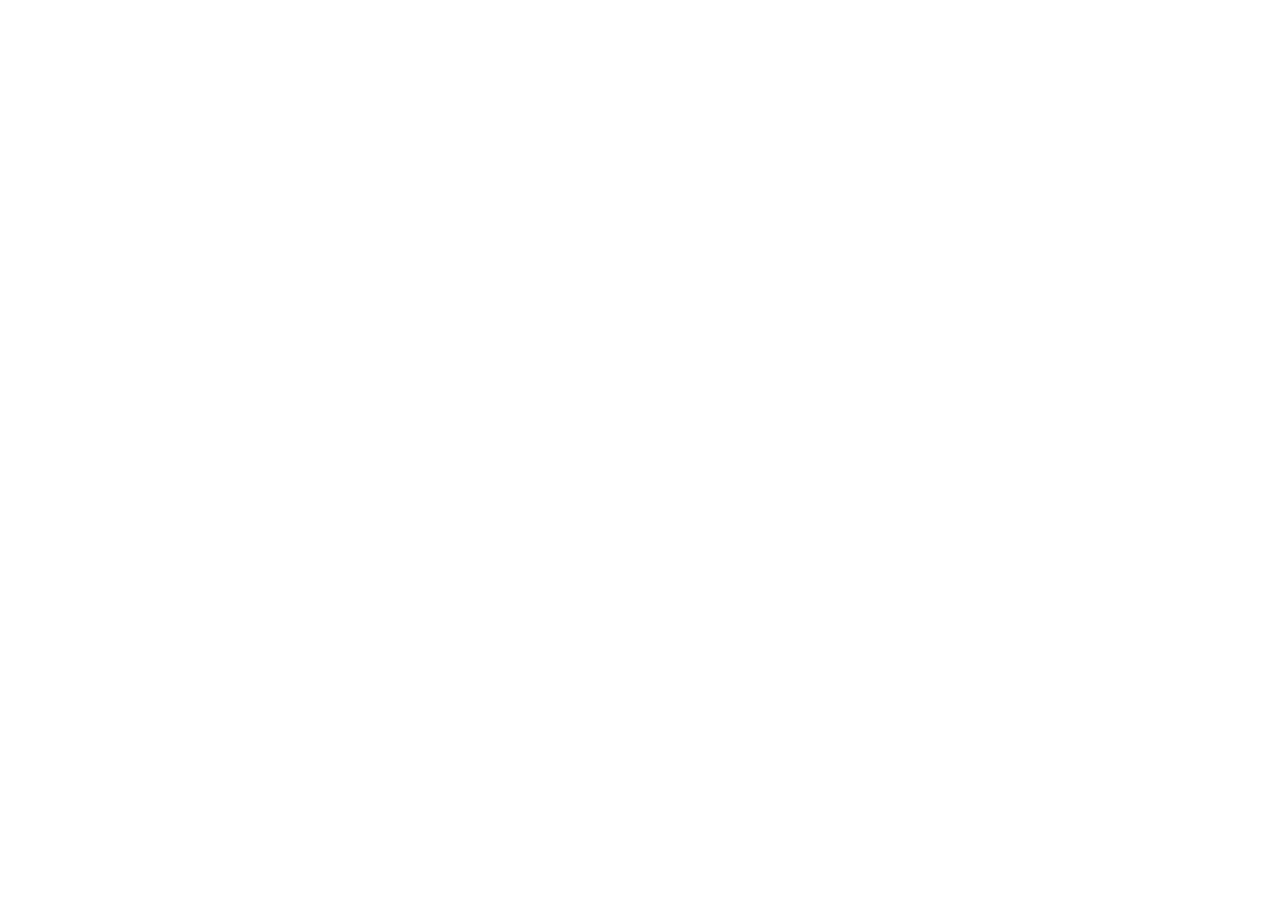
==== index.html @ 142ba4b9 "add index" ====
<!DOCTYPE html>
<html lang="ru">	<!--язык русский-->
    <head>
        <meta charset="UTF-8" />	<!--кодировка-->
        <title>Зад. 3</title>	<!--заголовок-->
    </head>
    
    <body>
        <!--Семантика-->
        <header>
            <!--шапка сайта или раздела-->
        </header>

        <main>	<!--основное содержимое-->
            <section>
                <!--секция 1-->
            </section>

            <section>
                <!--секция 1-->
            </section>
        </main>

        <footer>
            <!--Низ -->
        </footer>
        <!--/Семантика-->

    </body>
</html>
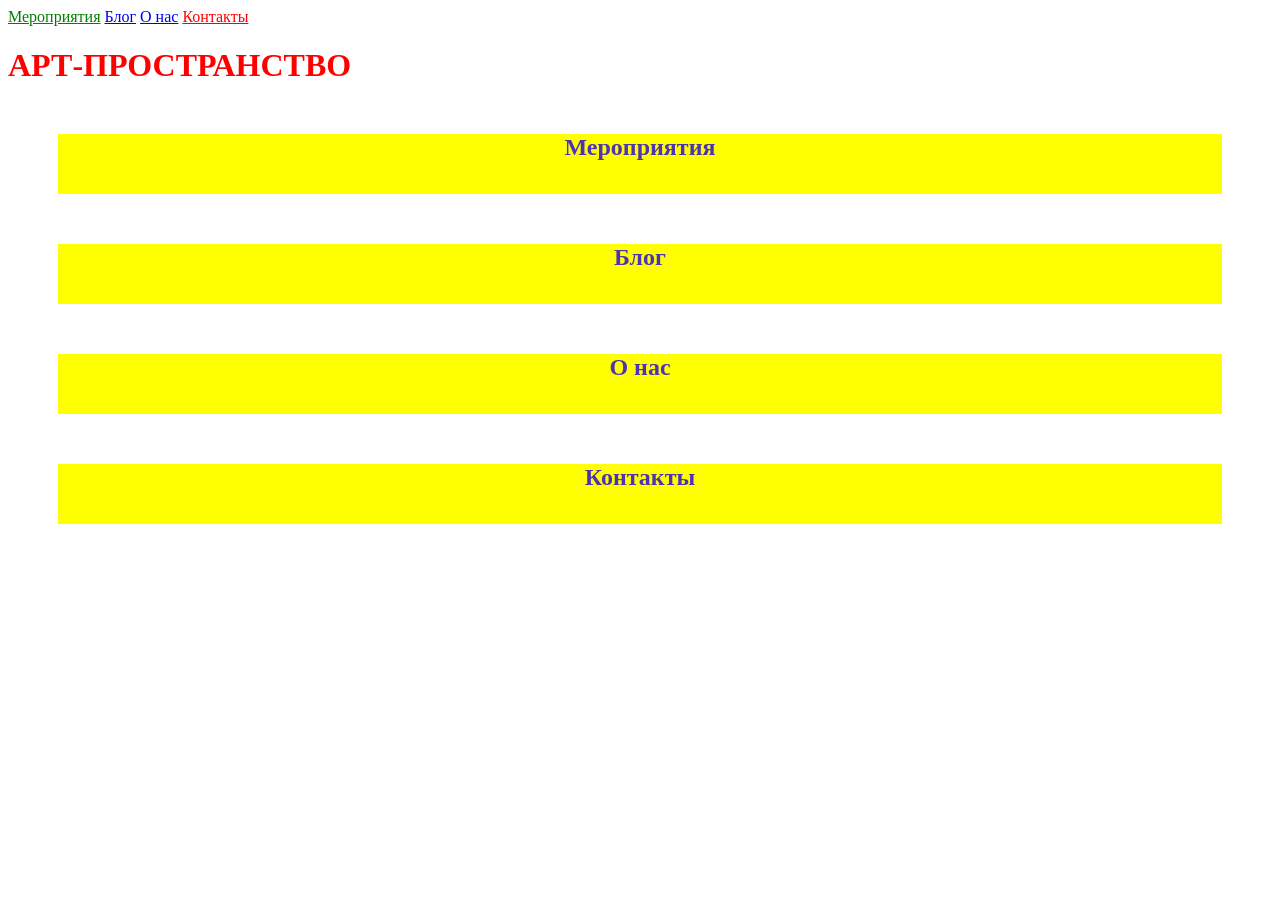
==== commit 4f4de2e1: "Задание 1.2" ====
--- a/index.html
+++ b/index.html
@@ -3,26 +3,54 @@
     <head>
         <meta charset="UTF-8" />	<!--кодировка-->
         <title>Зад. 3</title>	<!--заголовок-->
+        <link rel="stylesheet" href="styles/styles.css">
     </head>
     
-    <body>
+    <body class="body">
         <!--Семантика-->
-        <header>
-            <!--шапка сайта или раздела-->
+        <header class="header">    <!--шапка сайта или раздела-->
+            <nav class="header__nav nav">
+                <a class="nav__link" href="#">Мероприятия</a>
+                <a class="nav__link" href="#">Блог</a>
+                <a class="nav__link" href="#">О нас</a>
+                <a class="nav__link" href="#">Контакты</a>
+            </nav>
         </header>
 
-        <main>	<!--основное содержимое-->
-            <section>
-                <!--секция 1-->
+        <main class="main">	<!--основное содержимое-->
+
+            <header class="main__header mheader">    <!--Их может быть несколько в документе-->
+                <h1 class="mheader__h1">АРТ-ПРОСТРАНСТВО</h1>   <!--Основной заголовок-->
+            </header>
+
+            <section class="main__section msection">   <!--мероприятия-->
+                <h2 class="msection__h2">
+                    Мероприятия
+                </h2>
+            </section>
+            
+            <section class="main__section msection">   <!--блог-->
+                <h2 class="msection__h2">
+                    Блог
+                </h2>
             </section>
 
-            <section>
-                <!--секция 1-->
+            <section class="main__section msection">   <!--о нас-->
+                <h2 class="msection__h2">
+                    О нас
+                </h2>
             </section>
+
+            <section class="main__section msection">   <!--контакты-->
+                <h2 class="msection__h2">
+                    Контакты
+                </h2>
+            </section>
+
         </main>
 
-        <footer>
-            <!--Низ -->
+        <footer class="footer">    <!--Низ -->
+            
         </footer>
         <!--/Семантика-->
 
--- a/styles/styles.css
+++ b/styles/styles.css
@@ -0,0 +1,118 @@
+h1 {  /*Селектор - это элемент веб-страницы, который подлежит форматированию браузером*/
+    /*Блок объявлений - это код, заключенный в { }. Он содержит ОБЪЯВЛЕНИЯ, состоящие из
+    CSS-свойств, применяемых к данному селектору и их ЗНАЧЕНИЯ*/
+    color: red;
+    /*font-size: 35px;*/
+}
+
+/*
+универсальный	* {}	        выбирает все элементы
+по тегу         p {}    	    <p>Текст</p>
+по классу	    .about {}   	<p class="about">Текст</p>
+по id       	#description {} <p id="description">Текст</p>
+по атрибуту 	[title]         <p title="Описание">Текст</p>
+*/
+
+/*
+1)  section .about {}   //Комбинатор потомков (пробел) - выбирает элементы, которые находятся
+                    ВНУТРИ указанного элемента ВНЕ ЗАВИСИМОСТИ от уровня вложенности
+2)  section>.about {}   //Комбинатор дочерний (>) - выбирает ТОЛЬКО ТЕ элементы, которые
+                    являются ДОЧЕРНИМИ непосредственно по отношению к указанному элементу
+                    и находятся на первом уровне вложенности
+3)  .about+.description {}  //Комбинатор следующего соседнего элемента (+) - выбирает элемент,
+        который находится непосредственно после указанного элемента, если у них общий родитель.
+        Такой селектор выбирает ПЕРВЫЙ элемент с классом description, расположенный
+        непосредственно после элемента с классом about
+4)  .title,
+    .about-title {
+        color: red; //Если разные элементы имеют схожие стили,
+    }               то их можно объединять, перечисляя через запятую
+*/
+
+/*Псевдокласс*/
+    h2:hover {  /*При наведении*/
+        color: red;
+    }
+    h2:active { /*При нажатии*/
+        color: darkred;
+    }
+    nav>:first-child {  /*Находит первый элемент в родителе*/
+        color: green;
+    }
+    nav>:last-child {   /*Находит последний элемент в родителе*/
+        color: red;
+    }
+
+    /*
+    :nth-child(2) - находит элемент по позиции в своем родителе
+    :nth-child(even) или :nth-child(2n) - четные элементы
+    :nth-child(odd) или :nth-child(2n+1) - нечетные элементы
+    */    
+    #dcp :nth-child(3) {
+        color: grey;
+    }
+/*Псевдокласс*/
+
+/*Псевдоэлементы*/
+    /*
+    ::before и ::after - создают псевдоэлементы, первый и последний потомок выбранного элемента.
+    Для отображения ОБЯЗАТЕЛЬНО указание свойства content (его значение может быть произвольной
+    строкой текста (даже пустой), или специальными ключевыми словами и правилами. По умолчанию
+    ведут себя как <span>
+
+    ::first-letter и ::first-line - применяет стили к первой букве первой строки
+    блочного элемента, но только если нет другого предшествующего нетекстового содержимого
+    */
+    .container1 {
+        box-sizing: border-box; /*все расчёты ВНУТРЬ*/
+        width: 250px;   /*Ширина*/
+/*        height: 10px;   /*Высота*/
+        margin: 20px auto;  /*Внешние отступы*/
+        padding: 20px;  /*Внутренние отступы*/
+        border: 4px solid gray; /*Рамка*/
+        font-size: 16px;    /*Размер текста*/
+        line-height: 20px;  /*Высота строки*/
+    }
+    .container1::before {
+        content: "::before";
+    }
+    .container1::after {
+        content: "::after";
+    }
+    .container1::before,
+    .container1::after {
+        box-sizing: border-box;
+        display: block; /*Блочный элемент*/
+        width: 100%;
+        padding: 10px;
+        background: coral;  /*Цвет фона*/
+        font-weight: 700;   /*Толщина*/
+        text-align: center; /*Выстраивает поцентру*/
+    }
+
+    .text1 {
+        margin: 20px 20px;  /*1 - снизу/сверху, 2 - слева/справа*/
+    }
+    .text1::first-letter {   /*Первая буква*/
+        color: coral;
+        font-size: 20px;
+    }
+
+    .text1::first-line { /*Первая строка*/
+        color: gray;
+    }
+/*Псевдоэлементы*/
+
+/*БЭМ*/
+    .main__section {
+        height: 100px;
+        margin: 50px;
+    }
+    .msection {
+        height: 60px;
+        background-color: yellow;
+        font-size: 16px;
+        color: rgb(78, 52, 175);
+        text-align: center;
+    }
+    
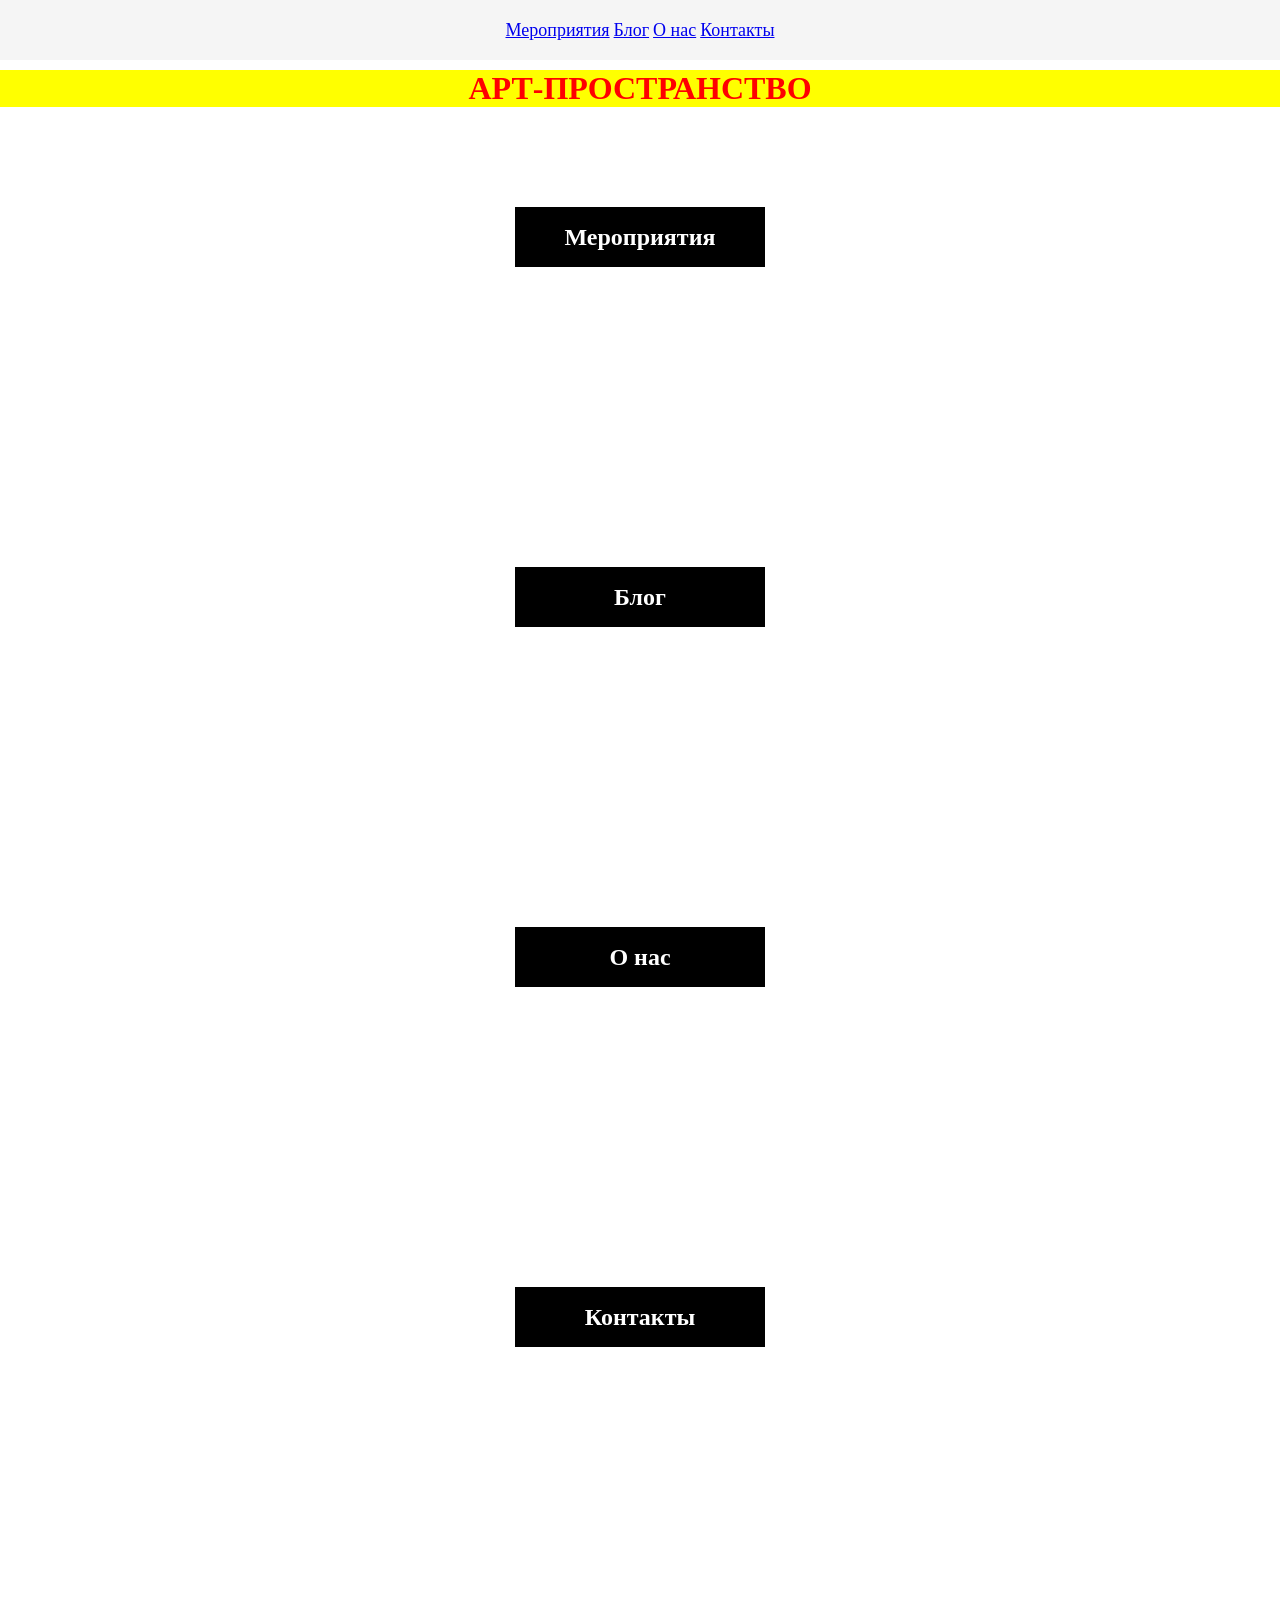
==== commit 338a0971: "Задание 1.3;" ====
--- a/index.html
+++ b/index.html
@@ -1,26 +1,26 @@
 <!DOCTYPE html>
 <html lang="ru">	<!--язык русский-->
-    <head>
+    <head >
         <meta charset="UTF-8" />	<!--кодировка-->
-        <title>Зад. 3</title>	<!--заголовок-->
+        <title>Зад. 1.3</title>	<!--заголовок-->
         <link rel="stylesheet" href="styles/styles.css">
     </head>
     
     <body class="body">
         <!--Семантика-->
-        <header class="header">    <!--шапка сайта или раздела-->
-            <nav class="header__nav nav">
-                <a class="nav__link" href="#">Мероприятия</a>
-                <a class="nav__link" href="#">Блог</a>
-                <a class="nav__link" href="#">О нас</a>
-                <a class="nav__link" href="#">Контакты</a>
+        <header class="body-header">    <!--шапка сайта или раздела-->
+            <nav class="body-header__nav">
+                <a class="body-header__nav-link" href="#">Мероприятия</a>
+                <a class="body-header__nav-link" href="#">Блог</a>
+                <a class="body-header__nav-link" href="#">О нас</a>
+                <a class="body-header__nav-link" href="#">Контакты</a>
             </nav>
         </header>
 
         <main class="main">	<!--основное содержимое-->
 
-            <header class="main__header mheader">    <!--Их может быть несколько в документе-->
-                <h1 class="mheader__h1">АРТ-ПРОСТРАНСТВО</h1>   <!--Основной заголовок-->
+            <header class="main__header main-header">    <!--Их может быть несколько в документе-->
+                <h1 class="main-header__h1">АРТ-ПРОСТРАНСТВО</h1>   <!--Основной заголовок-->
             </header>
 
             <section class="main__section msection">   <!--мероприятия-->
--- a/styles/styles.css
+++ b/styles/styles.css
@@ -1,118 +1,76 @@
-h1 {  /*Селектор - это элемент веб-страницы, который подлежит форматированию браузером*/
-    /*Блок объявлений - это код, заключенный в { }. Он содержит ОБЪЯВЛЕНИЯ, состоящие из
-    CSS-свойств, применяемых к данному селектору и их ЗНАЧЕНИЯ*/
-    color: red;
-    /*font-size: 35px;*/
+.body {
+    margin: 0;
+    padding: 0;
 }
 
-/*
-универсальный	* {}	        выбирает все элементы
-по тегу         p {}    	    <p>Текст</p>
-по классу	    .about {}   	<p class="about">Текст</p>
-по id       	#description {} <p id="description">Текст</p>
-по атрибуту 	[title]         <p title="Описание">Текст</p>
-*/
+.body-header {
+    text-align: center; /*Текст по центру*/
+    height: 40px;   /*Высота*/
+    background-color: whitesmoke;   /*Фон*/
+    padding-top: 20px;  /*Отступ от верха*/
+    
+    position: sticky;
+    top: 0;
+}
 
-/*
-1)  section .about {}   //Комбинатор потомков (пробел) - выбирает элементы, которые находятся
-                    ВНУТРИ указанного элемента ВНЕ ЗАВИСИМОСТИ от уровня вложенности
-2)  section>.about {}   //Комбинатор дочерний (>) - выбирает ТОЛЬКО ТЕ элементы, которые
-                    являются ДОЧЕРНИМИ непосредственно по отношению к указанному элементу
-                    и находятся на первом уровне вложенности
-3)  .about+.description {}  //Комбинатор следующего соседнего элемента (+) - выбирает элемент,
-        который находится непосредственно после указанного элемента, если у них общий родитель.
-        Такой селектор выбирает ПЕРВЫЙ элемент с классом description, расположенный
-        непосредственно после элемента с классом about
-4)  .title,
-    .about-title {
-        color: red; //Если разные элементы имеют схожие стили,
-    }               то их можно объединять, перечисляя через запятую
-*/
+.body-header__nav-link {
+    font-size: large;
+}
 
-/*Псевдокласс*/
-    h2:hover {  /*При наведении*/
-        color: red;
-    }
-    h2:active { /*При нажатии*/
-        color: darkred;
-    }
-    nav>:first-child {  /*Находит первый элемент в родителе*/
-        color: green;
-    }
-    nav>:last-child {   /*Находит последний элемент в родителе*/
-        color: red;
-    }
+.main-header__h1 {  /*Заголовок*/
+    color: red;
+    max-width: 1920px;
+    text-align: center;
+    background-color: yellow;   /*Фон*/
+    margin: 10px auto 100px; /*Отступ: В, Л+П, Н*/
+}
 
-    /*
-    :nth-child(2) - находит элемент по позиции в своем родителе
-    :nth-child(even) или :nth-child(2n) - четные элементы
-    :nth-child(odd) или :nth-child(2n+1) - нечетные элементы
-    */    
-    #dcp :nth-child(3) {
-        color: grey;
-    }
-/*Псевдокласс*/
+.main__section {
+    width: 250px;
+    margin: 0 auto 300px;
+    text-align: center;
+    font-family: 'Times New Roman', Times, serif;
+    background-color: black;   /*Фон*/
+    min-width: 200px;
 
-/*Псевдоэлементы*/
-    /*
-    ::before и ::after - создают псевдоэлементы, первый и последний потомок выбранного элемента.
-    Для отображения ОБЯЗАТЕЛЬНО указание свойства content (его значение может быть произвольной
-    строкой текста (даже пустой), или специальными ключевыми словами и правилами. По умолчанию
-    ведут себя как <span>
+    /*position: sticky;
+    top: 40px;*/
+}
 
-    ::first-letter и ::first-line - применяет стили к первой букве первой строки
-    блочного элемента, но только если нет другого предшествующего нетекстового содержимого
-    */
-    .container1 {
-        box-sizing: border-box; /*все расчёты ВНУТРЬ*/
-        width: 250px;   /*Ширина*/
-/*        height: 10px;   /*Высота*/
-        margin: 20px auto;  /*Внешние отступы*/
-        padding: 20px;  /*Внутренние отступы*/
-        border: 4px solid gray; /*Рамка*/
-        font-size: 16px;    /*Размер текста*/
-        line-height: 20px;  /*Высота строки*/
-    }
-    .container1::before {
-        content: "::before";
-    }
-    .container1::after {
-        content: "::after";
-    }
-    .container1::before,
-    .container1::after {
-        box-sizing: border-box;
-        display: block; /*Блочный элемент*/
-        width: 100%;
-        padding: 10px;
-        background: coral;  /*Цвет фона*/
-        font-weight: 700;   /*Толщина*/
-        text-align: center; /*Выстраивает поцентру*/
-    }
+.msection__h2 {
+    height: 40px;
+    font-size: 24px;
+    color: white;
+    line-height: 40px;
+    padding: 10px;
+}
 
-    .text1 {
-        margin: 20px 20px;  /*1 - снизу/сверху, 2 - слева/справа*/
-    }
-    .text1::first-letter {   /*Первая буква*/
-        color: coral;
-        font-size: 20px;
-    }
 
-    .text1::first-line { /*Первая строка*/
-        color: gray;
-    }
-/*Псевдоэлементы*/
 
-/*БЭМ*/
-    .main__section {
-        height: 100px;
-        margin: 50px;
-    }
-    .msection {
-        height: 60px;
-        background-color: yellow;
-        font-size: 16px;
-        color: rgb(78, 52, 175);
-        text-align: center;
-    }
-    +
+
+
+
+
+
+    /*Псевдокласс*/
+h2:hover {  /*При наведении*/
+    color: red;
+    text-align: center;
+    border-color: black;
+}
+h2:active { /*При нажатии*/
+    color: darkred;
+    text-align: end;
+}
+
+/*Находит первый элемент в родителе
+nav>:first-child {
+    color: green;
+}*/
+/*Находит последний элемент в родителе
+nav>:last-child {
+    color: red;
+}*/
+
+    /*Псевдокласс*/
